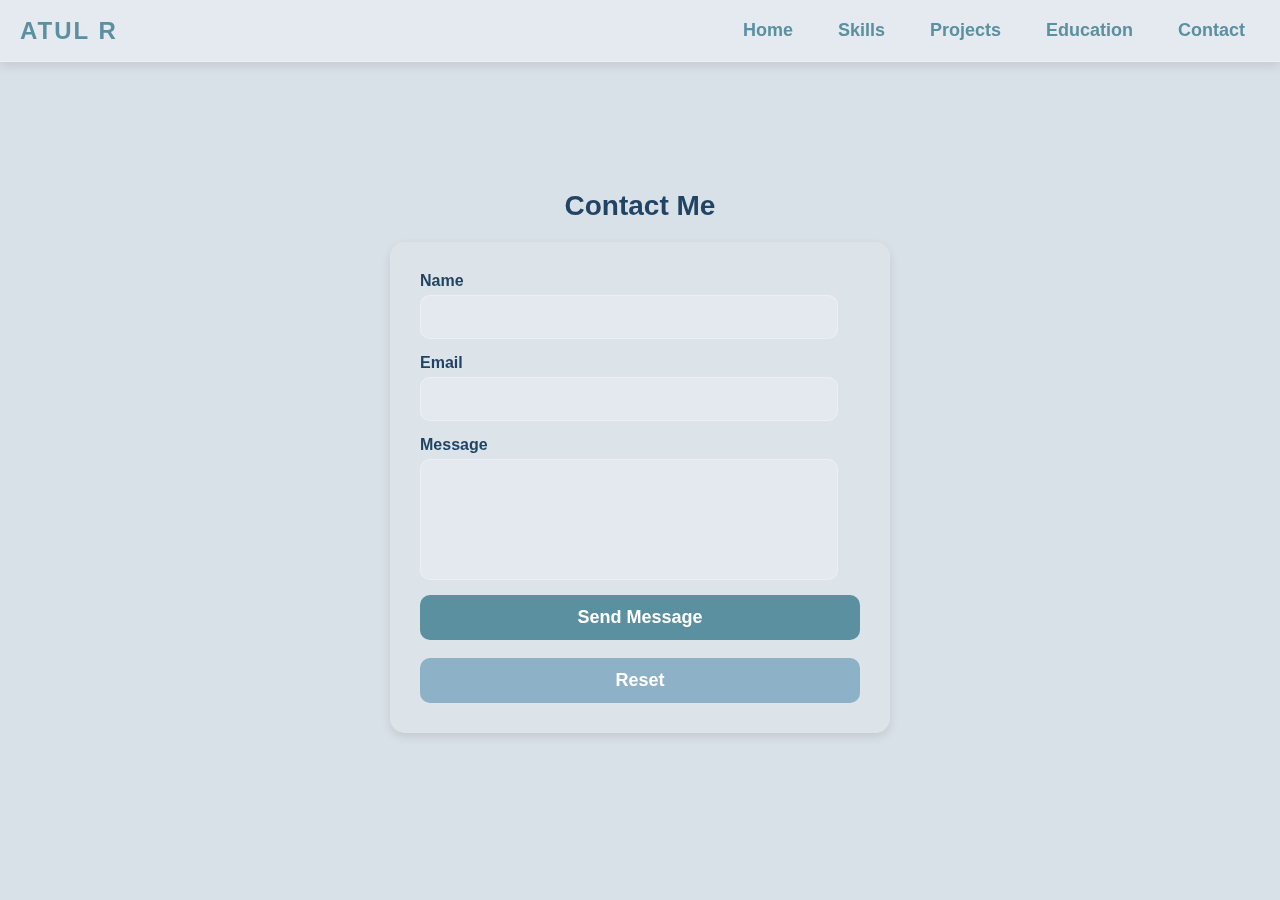
==== contact.html @ 67e6e3e8 "Add files via upload" ====
<!DOCTYPE html>
<html lang="en">
<head>
    <meta charset="UTF-8">
    <meta name="viewport" content="width=device-width, initial-scale=1.0">
    <title>Contact Me</title>
    <link rel="stylesheet" href="styles.css">
</head>
<body>
    <video class="video-background" autoplay loop muted>
        <source src="images/background.mp4" type="video/mp4">
        Your browser does not support the video tag.
    </video>
    <div class="navbar">
        <div class="logo">ATUL R</div>
        <ul class="nav-links">
            <li><a href="home.html">Home</a></li>
            <li><a href="skills.html">Skills</a></li>
            <li><a href="projects.html">Projects</a></li>
            <li><a href="education.html">Education</a></li>
            <li><a href="contact.html" class="active">Contact</a></li>
        </ul>
    </div>

    <div class="contact-container">
        <h2>Contact Me</h2>
        <form class="contact-form" action="https://script.google.com/macros/s/AKfycbxGb6ijaUCkFMtk7RMXDGouqqwDBXBpO4Sdkrfjhecud3pu49DZwkQkjlHa3xlv_99j/exec" method="post" target="hidden_iframe">
            <label for="name">Name</label>
            <input type="text" id="name" name="name" required>

            <label for="email">Email</label>
            <input type="email" id="email" name="email" required>

            <label for="message">Message</label>
            <textarea id="message" name="message" rows="5" required></textarea>

            <button type="submit" class="send-button">Send Message</button><br>
            <button type="reset" class="reset-button">Reset</button>

        </form>
        <iframe name="hidden_iframe" style="display: none;"></iframe>
    </div>

</body>
</html>
---- styles.css ----
:root {
    --light-blue: #BFD8E2;
    --soft-blue: #8DB1C7;
    --muted-blue: #5A90A0;
    --white: #FFFFFF;
    --cool-gray: #D9E1E8;
    --heading-color: #224464;
    --body-text-color: #2E5066;
    --green: #4CAF50;
    --yellow: #FFC107;
    --red: #F44336;
    --light-bg: rgba(255, 255, 255, 0.1);
}

* {
    max-width: 100%;
    box-sizing: border-box;
}


body {
    margin: 0;
    font-family: Arial, sans-serif;
    color: var(--white);
    background-color: var(--cool-gray);
}

h1, h2, h3 {
    color: var(--heading-color);
}

p, span, li {
    color: var(--body-text-color);
}

.video-background {
    position: fixed;
    top: 0;
    left: 0;
    width: 100%;
    height: 100%;
    object-fit: cover;
    z-index: -1;
}

.navbar {
    display: flex;
    justify-content: space-between;
    align-items: center;
    padding: 10px 20px;
    background: rgba(255, 255, 255, 0.3);
    backdrop-filter: blur(10px);
    box-shadow: 0px 4px 10px rgba(0, 0, 0, 0.1);
    border-bottom: 1px solid rgba(255, 255, 255, 0.3);
    position: fixed;
    font-weight: bold;
    width: 100%;
    top: 0;
    left: 0;
    z-index: 100;
    box-sizing: border-box;
    flex-wrap: wrap;
}

.logo {
    font-size: 24px;
    font-weight: bolder;
    color: var(--muted-blue);
    text-transform: uppercase;
    letter-spacing: 2px;
    
}

.nav-links {
    list-style: none;
    display: flex;
    gap: 15px;
    padding: 0;
    margin: 0;
    flex-wrap: wrap;
}

.nav-links li {
    position: relative;
}

.nav-links li a {
    display: block;
    padding: 8px 12px;
    text-decoration: none;
    color: var(--muted-blue);
    font-size: 18px;
    transition: 0.3s;
    padding: 10px 15px;
    border-radius: 5px;
    font-weight: 600;
    transition: background 0.3s ease, color 0.3s ease, transform 0.3s ease;
}

.nav-links li a:hover {
    background: rgba(36, 58, 78, 0.6);
    color: #D1ECFF;
    transform: scale(1.05);
    transition: transform 0.3s ease;
}

@media (max-width: 768px) {
    .navbar {
        flex-direction: column;
        align-items: center;
        padding: 10px;
    }
    
    .nav-links {
        flex-direction: column;
        text-align: center;
        width: 100%;
    }

    .nav-links li {
        width: 100%;
        text-align: center;
    }

    .nav-links li a {
        display: block;
        width: 100%;
        padding: 15px;
    }
}

.home {
    height: 200vh;
    overflow-y: auto;
    padding: 80px 10%;
    display: flex;
    flex-direction: column;
    gap: 20px;
    align-items: center;
}

.content-block {
    display: flex;
    flex-direction: column;
    justify-content: center;
    width: 80%;
    max-width: 900px;
    min-height: 250px;
    background: rgba(255, 255, 255, 0.1);
    backdrop-filter: blur(10px);
    padding: 50px;
    margin: 25px;
    border-radius: 15px;
    border: 2px solid var(--frosted-border);
    box-shadow: 0px 4px 10px rgba(0, 0, 0, 0.1);
    text-align: center;
    transition: transform 0.3s ease;
}

.content-block:hover {
    transform: translateY(-5px);
    background: rgba(255, 255, 255, 0.2);
}

.about-me {
    display: flex;
    align-items: center;
    justify-content: center;
    gap: 20px;
    text-align: left;
}

.profile-pic {
    width: 200px;
    height: 200px;
    border-radius: 50%;
    box-shadow: 0px 4px 10px rgba(255, 255, 255, 0.2);
}

.button-container {
    justify-content: center;
    display: flex;
    gap: 10px;
    background: rgba(255, 255, 255, 0.1);
    backdrop-filter: blur(10px);
    padding: 10px;
    margin: 10px;
    border-radius: 15px;
    border: 2px solid var(--frosted-border);
    box-shadow: 0px 4px 10px rgba(0, 0, 0, 0.1);
}

.resume-button {
    display: inline-block;
    padding: 12px 24px;
    color: white;
    background: #4682B4;
    border-radius: 10px;
    text-decoration: none;
    font-weight: bold;
    transition: 0.3s;
}

.resume-button:hover {
    background: #3A6996 ;
    transform: scale(1.05);
    transition: transform 0.3s ease;
}

.contact-button {
    display: inline-block;
    padding: 12px 24px;
    color: white;
    background: #5F9EA0;
    border-radius: 10px;
    text-decoration: none;
    font-weight: bold;
    transition: 0.3s;
}

.contact-button:hover {
    background: #4A858A ;
    transform: scale(1.05);
    transition: transform 0.3s ease;
}

.contact-container {
    display: flex;
    flex-direction: column;
    align-items: center;
    justify-content: center;
    height: 100vh;
    padding: 20px;
}

.contact-container h2 {
    color: var(--heading-color);
    font-size: 28px;
    margin-bottom: 20px;
}

.contact-form {
    width: 90%;
    max-width: 500px;
    background: rgba(255, 255, 255, 0.1);
    backdrop-filter: blur(10px);
    padding: 30px;
    border-radius: 15px;
    box-shadow: 0px 4px 10px rgba(0, 0, 0, 0.1);
    display: flex;
    flex-direction: column;
}

.contact-form label {
    color: var(--heading-color);
    font-size: 16px;
    font-weight: bold;
    margin-bottom: 5px;
}

.contact-form input,
.contact-form textarea {
    width: 95%;
    padding: 12px;
    margin-bottom: 15px;
    border: 1px solid rgba(255, 255, 255, 0.3);
    border-radius: 10px;
    background: rgba(255, 255, 255, 0.2);
    color: var(--body-text-color);
    font-size: 16px;
}

.contact-form textarea {
    resize: none;
}

.contact-form input:focus,
.contact-form textarea:focus {
    outline: none;
    border-color: var(--soft-blue);
    background: rgba(255, 255, 255, 0.3);
}

.send-button {
    width: 100%;
    padding: 12px;
    border: none;
    border-radius: 10px;
    background: var(--muted-blue);
    color: white;
    font-size: 18px;
    font-weight: bold;
    cursor: pointer;
    transition: 0.3s ease;
}

.send-button:hover {
    background: #3A6996;
    transform: scale(1.05);
}

.reset-button {
    width: 100%;
    padding: 12px;
    border: none;
    border-radius: 10px;
    background: var(--soft-blue);
    color: white;
    font-size: 18px;
    font-weight: bold;
    cursor: pointer;
    transition: 0.3s ease;
}

.reset-button:hover {
    background: var(--light-blue);
    transform: scale(1.05);
}

.education {
    padding: 100px 10%;
    display: flex;
    flex-direction: column;
    align-items: center;
    gap: 30px;
}

.education h1 {
    font-size: 32px;
    color: var(--heading-color);
}

.education-block {
    width: 80%;
    max-width: 800px;
    background: rgba(255, 255, 255, 0.1);
    backdrop-filter: blur(10px);
    padding: 30px;
    border-radius: 15px;
    text-align: center;
    box-shadow: 0px 4px 10px rgba(0, 0, 0, 0.1);
    transition: transform 0.3s ease;
}

.education-block:hover {
    transform: translateY(-5px);
    background: rgba(255, 255, 255, 0.2);
}

.education-block h2 {
    color: var(--heading-color);
    font-size: 24px;
}

.education-block p {
    color: var(--body-text-color);
    font-size: 18px;
}

.container {
    max-width: 800px;
    margin: 100px auto 50px;
    padding: 20px;
    background: rgba(255, 255, 255, 0.1);
    backdrop-filter: blur(10px);
    border-radius: 15px;
    box-shadow: 0px 4px 10px rgba(0, 0, 0, 0.1);
}


.skills-section {
    margin-top: 20px;
    padding: 20px;
    background: rgba(255, 255, 255, 0.2);
    border-radius: 10px;
}

.skill {
    margin-bottom: 15px;
    text-align: left;
}

.skill span {
    font-weight: bold;
}

.progress {
    width: 100%;
    height: 15px;
    background: rgba(255, 255, 255, 0.2);
    border-radius: 10px;
    overflow: hidden;
    position: relative;
    margin-top: 5px;
}

.progress div {
    height: 100%;
    border-radius: 10px;
    width: 0;
    animation: fillProgress 2s ease-out forwards;
}

@keyframes fillProgress {
    from {
        width: 0;
    }
    to {
        width: var(--progress-width);
    }
}

.progress.green div {
    background: var(--green);
}

.progress.yellow div {
    background: var(--yellow);
}

.progress.red div {
    background: var(--red);
}

.projects {
    padding: 80px 10%;
    text-align: center;
    color: var(--heading-color);
}

.projects h1, .projects h2 {
    color: var(--heading-color);
}

.project-card {
    background: rgba(255, 255, 255, 0.1);
    backdrop-filter: blur(10px);
    border-radius: 15px;
    padding: 20px;
    margin: 20px auto;
    max-width: 800px;
    border: 2px solid rgba(255, 255, 255, 0.3);
    box-shadow: 0px 4px 10px rgba(0, 0, 0, 0.1);
    transition: transform 0.3s ease;
}

.project-card:hover {
    transform: translateY(-5px);
    background: rgba(255, 255, 255, 0.2);
}

.project-card h3 {
    margin: 10px 0;
    color: var(--heading-color);
}

.project-card p {
    color: var(--body-text-color);
    font-size: 16px;
}

::-webkit-scrollbar {
    width: 20px;
}

::-webkit-scrollbar-track {
    background: var(--light-blue);
    backdrop-filter: blur(10px);
    border-radius: 0px;
}

::-webkit-scrollbar-thumb {
    background: var(--muted-blue);
    border-radius: 0px;
    border: 3px solid var(--muted-blue);
}

::-webkit-scrollbar-thumb:hover {
    background: var(--soft-blue);
    border: 3px solid var(--soft-blue);
}

footer {
    position: relative;
    text-align: center;
    padding: 15px;
    background: rgba(255, 255, 255, 0.1);
    backdrop-filter: blur(10px);
    box-shadow: 0px -4px 10px rgba(0, 0, 0, 0.1);
    width: 100%;
    bottom: 0;
    left: 0;
    z-index: 100;
    color: white;
    font-size: 14px;
    border-top: 1px solid rgba(255, 255, 255, 0.3);
}

.footer-content {
    display: flex;
    flex-direction: column;
    align-items: center;
    gap: 5px;
}

.social-links {
    display: flex;
    gap: 10px;
    margin-top: 5px;
}

.social-links a img {
    width: 24px;
    height: 24px;
    transition: transform 0.3s ease;
}

.social-links a img:hover {
    transform: scale(1.2);
}
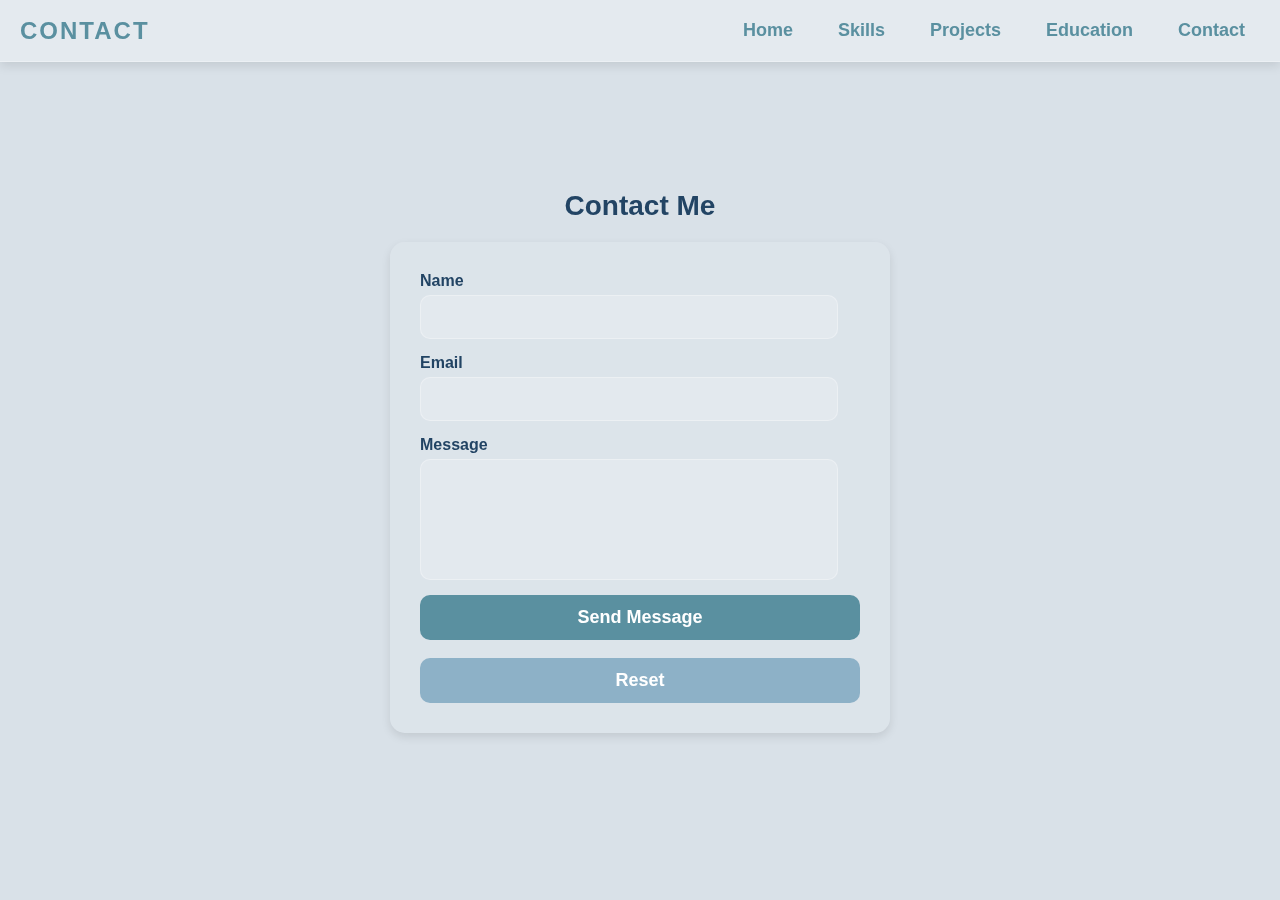
==== commit c571847c: "Update contact.html" ====
--- a/contact.html
+++ b/contact.html
@@ -12,9 +12,9 @@
         Your browser does not support the video tag.
     </video>
     <div class="navbar">
-        <div class="logo">ATUL R</div>
+        <div class="logo">CONTACT</div>
         <ul class="nav-links">
-            <li><a href="home.html">Home</a></li>
+            <li><a href="index.html">Home</a></li>
             <li><a href="skills.html">Skills</a></li>
             <li><a href="projects.html">Projects</a></li>
             <li><a href="education.html">Education</a></li>
